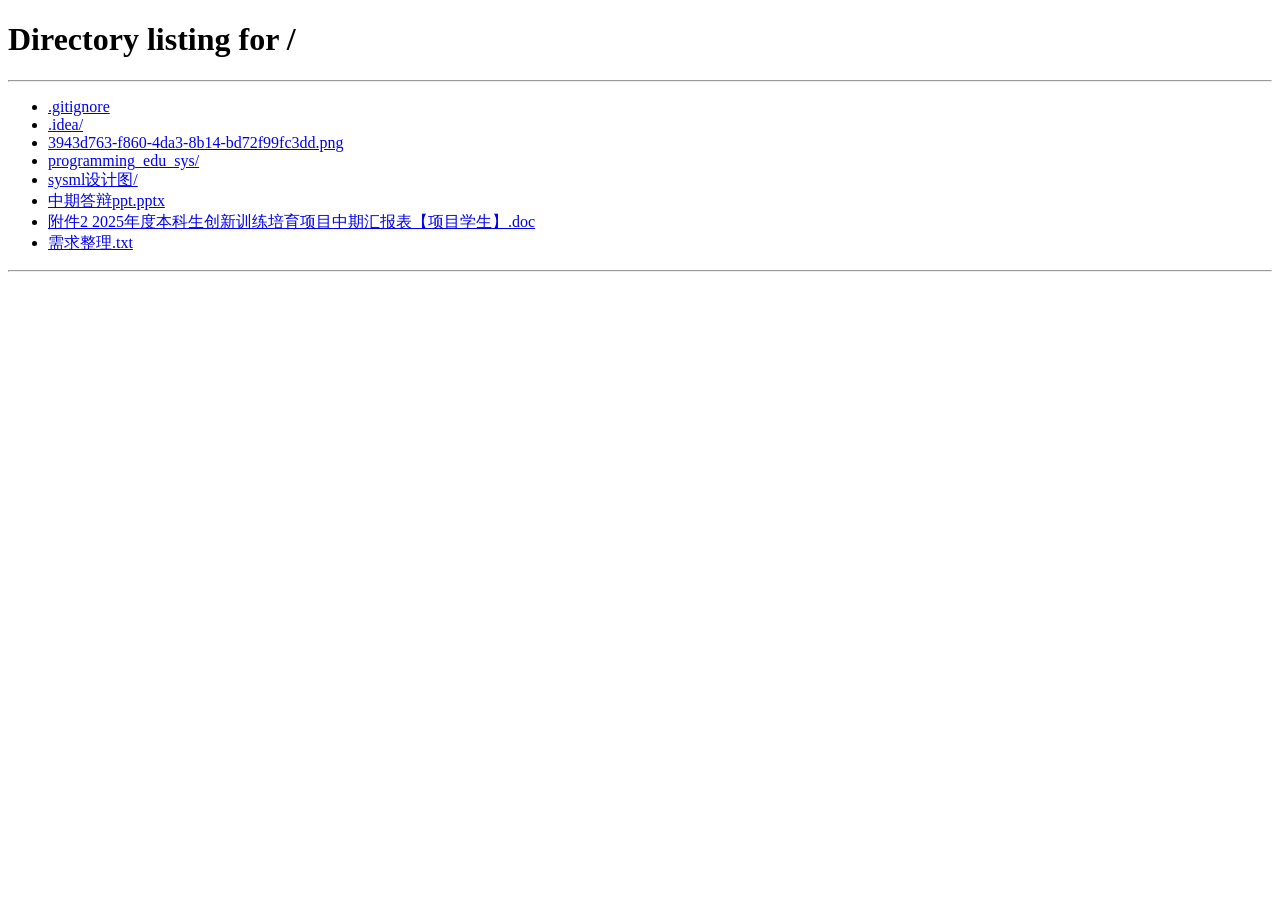
==== programming_edu_sys/server/static/chat.html @ 96a0993f "修正了前后端的一些bug" ====
<!DOCTYPE html>
<html lang="zh-CN">
<head>
  <meta charset="UTF-8">
  <meta name="viewport" content="width=device-width, initial-scale=1.0">
  <title>编程教育智能体系统 - 对话页</title>
  <style>
    :root {
      --bg: linear-gradient(180deg, #f7fbff, #edf3f8);
      --panel: rgba(255, 255, 255, 0.94);
      --line: #d7e1ea;
      --ink: #17232f;
      --muted: #677788;
      --accent: #1565c0;
      --accent-2: #0f766e;
      --user-bubble: linear-gradient(135deg, #dbeafe, #c7e9ff);
      --bot-bubble: linear-gradient(135deg, #ffffff, #f4f8fb);
      --soft: #f4f8fb;
      --shadow: 0 24px 60px rgba(20, 36, 52, 0.10);
    }

    * { box-sizing: border-box; }

    body {
      margin: 0;
      min-height: 100vh;
      background:
        radial-gradient(circle at top left, rgba(21, 101, 192, 0.10), transparent 30%),
        radial-gradient(circle at bottom right, rgba(15, 118, 110, 0.08), transparent 28%),
        var(--bg);
      color: var(--ink);
      font-family: "Segoe UI", "PingFang SC", "Microsoft YaHei", sans-serif;
    }

    .layout {
      width: min(1280px, 100%);
      margin: 0 auto;
      padding: 20px;
      display: grid;
      grid-template-columns: 300px minmax(0, 1fr);
      gap: 20px;
    }

    .card {
      background: var(--panel);
      border: 1px solid rgba(215, 225, 234, 0.95);
      border-radius: 24px;
      box-shadow: var(--shadow);
      backdrop-filter: blur(10px);
    }

    .sidebar {
      padding: 20px;
      display: grid;
      grid-template-rows: auto auto 1fr auto;
      gap: 16px;
      min-height: calc(100vh - 40px);
    }

    .brand h1 {
      margin: 0 0 10px;
      font-size: 24px;
      line-height: 1.25;
    }

    .meta {
      color: var(--muted);
      font-size: 14px;
      line-height: 1.7;
    }

    .toolbar {
      display: grid;
      grid-template-columns: repeat(5, 1fr);
      gap: 10px;
    }

    .primary,
    .secondary,
    .ghost {
      border: 0;
      border-radius: 14px;
      padding: 12px 14px;
      font: inherit;
      font-weight: 700;
      cursor: pointer;
      transition: transform .15s ease, opacity .15s ease;
    }

    .primary:hover,
    .secondary:hover,
    .ghost:hover {
      transform: translateY(-1px);
    }

    .primary {
      color: white;
      background: linear-gradient(135deg, var(--accent), #2a7de1);
    }

    .secondary {
      color: white;
      background: linear-gradient(135deg, var(--accent-2), #139689);
    }

    .ghost {
      background: #eef5fb;
      color: var(--ink);
    }

    .history {
      overflow: auto;
      padding-right: 4px;
      display: flex;
      flex-direction: column;
      gap: 10px;
    }

    .history-item {
      border: 1px solid var(--line);
      background: #fff;
      border-radius: 16px;
      padding: 14px;
      cursor: pointer;
      text-align: left;
      transition: border-color .15s ease, background .15s ease, transform .15s ease;
    }

    .history-item:hover {
      transform: translateY(-1px);
      border-color: #b8d2ec;
    }

    .history-item.active {
      border-color: rgba(21, 101, 192, 0.45);
      background: #edf5ff;
    }

    .history-title {
      font-size: 14px;
      font-weight: 700;
      margin-bottom: 8px;
    }

    .history-preview,
    .history-time {
      color: var(--muted);
      font-size: 12px;
      line-height: 1.5;
    }

    .chat {
      min-height: calc(100vh - 40px);
      display: grid;
      grid-template-rows: auto 1fr auto;
    }

    .chat-head {
      padding: 22px 24px;
      border-bottom: 1px solid var(--line);
      display: flex;
      justify-content: space-between;
      align-items: center;
      gap: 16px;
    }

    .chat-head h2 {
      margin: 0 0 6px;
      font-size: 24px;
    }

    .status-pill {
      padding: 8px 12px;
      border-radius: 999px;
      background: #edf7f6;
      color: var(--accent-2);
      font-size: 12px;
      font-weight: 700;
      white-space: nowrap;
    }

    .chat-body {
      padding: 26px 24px;
      overflow: auto;
      display: flex;
      flex-direction: column;
      gap: 18px;
    }

    .message-row {
      display: flex;
      flex-direction: column;
      gap: 6px;
    }

    .message-row.user {
      align-items: flex-end;
    }

    .message-row.bot {
      align-items: flex-start;
    }

    .message-meta {
      font-size: 12px;
      color: var(--muted);
      padding: 0 6px;
    }

    .bubble {
      position: relative;
      max-width: min(76ch, 88%);
      padding: 16px 18px;
      border-radius: 20px;
      border: 1px solid rgba(215, 225, 234, 0.9);
      white-space: pre-wrap;
      word-break: break-word;
      line-height: 1.75;
      box-shadow: 0 12px 30px rgba(16, 24, 40, 0.06);
    }

    .bubble.user {
      background: var(--user-bubble);
      border-bottom-right-radius: 6px;
    }

    .bubble.bot {
      background: var(--bot-bubble);
      border-bottom-left-radius: 6px;
    }

    .composer {
      padding: 18px 24px 24px;
      border-top: 1px solid var(--line);
      display: grid;
      gap: 12px;
    }

    .controls {
      display: grid;
      grid-template-columns: 170px minmax(0, 1fr) auto;
      gap: 12px;
      align-items: stretch;
    }

    select,
    textarea {
      width: 100%;
      border: 1px solid var(--line);
      border-radius: 16px;
      padding: 12px 14px;
      background: white;
      font: inherit;
      outline: none;
    }

    textarea {
      min-height: 120px;
      resize: vertical;
    }

    .hint {
      color: var(--muted);
      font-size: 13px;
    }

    .empty-state {
      padding: 18px;
      border-radius: 18px;
      background: var(--soft);
      color: var(--muted);
      font-size: 14px;
      line-height: 1.7;
    }

    @media (max-width: 980px) {
      .layout {
        grid-template-columns: 1fr;
      }

      .sidebar,
      .chat {
        min-height: auto;
      }
    }

    @media (max-width: 720px) {
      .controls {
        grid-template-columns: 1fr;
      }
    }
  </style>
</head>
<body>
  <div class="layout">
    <aside class="card sidebar">
      <section class="brand">
        <h1>编程教育智能体系统</h1>
        <div class="meta" id="userMeta">正在加载用户信息...</div>
      </section>

      <div class="toolbar">
        <button class="secondary" id="newChatBtn" type="button">新建对话</button>
        <button class="ghost" id="goLearnBtn" type="button">学习中心</button>
        <button class="ghost" id="goQuestionsBtn" type="button">题库大全</button>
        <button class="ghost" id="goProfileBtn" type="button">个人中心</button>
        <button class="ghost" id="logoutBtn" type="button">退出</button>
      </div>

      <section class="history" id="historyList">
        <div class="empty-state">还没有对话记录。发送第一条消息后，这里会自动生成会话列表。</div>
      </section>

      <div class="meta">
        左侧可切换历史对话。右侧会按会话保存消息，你重新登录后也能继续查看。
      </div>
    </aside>

    <section class="card chat">
      <header class="chat-head">
        <div>
          <h2 id="chatTitle">新对话</h2>
          <div class="meta">支持问答、练习生成、代码评估和个性化学习建议</div>
        </div>
        <div class="status-pill" id="authStatus">已登录</div>
      </header>

      <main class="chat-body" id="chatBody">
        <div class="empty-state">欢迎进入系统。你可以先试试“请解释 Python 的函数”，或者“生成一道列表练习题”。</div>
      </main>

      <section class="composer">
        <div class="controls">
          <select id="requestType">
            <option value="auto">自动判断</option>
            <option value="qa">问答</option>
            <option value="exercise">练习生成</option>
            <option value="evaluation">代码评估</option>
            <option value="personal">学习建议</option>
          </select>
          <textarea id="content" placeholder="请输入你的问题、练习需求或代码"></textarea>
          <button class="primary" id="sendBtn" type="button">发送</button>
        </div>
        <div class="hint">代码评估模式下可以直接粘贴 Python 代码。系统会自动把消息写入当前会话。</div>
      </section>
    </section>
  </div>

  <script>
    const userMeta = document.getElementById("userMeta");
    const historyList = document.getElementById("historyList");
    const chatBody = document.getElementById("chatBody");
    const chatTitle = document.getElementById("chatTitle");
    const authStatus = document.getElementById("authStatus");
    const goLearnBtn = document.getElementById("goLearnBtn");
    const goQuestionsBtn = document.getElementById("goQuestionsBtn");
    const goProfileBtn = document.getElementById("goProfileBtn");
    const logoutBtn = document.getElementById("logoutBtn");
    const newChatBtn = document.getElementById("newChatBtn");
    const requestType = document.getElementById("requestType");
    const content = document.getElementById("content");
    const sendBtn = document.getElementById("sendBtn");

    let accessToken = localStorage.getItem("pes_token");
    let refreshToken = localStorage.getItem("pes_refresh_token");
    let username = localStorage.getItem("pes_username");
    let currentConversationId = null;

    if (!accessToken || !refreshToken) {
      window.location.href = "/";
    }

    const saveAuth = (data) => {
      accessToken = data.access_token;
      refreshToken = data.refresh_token;
      username = data.username;
      localStorage.setItem("pes_token", data.access_token);
      localStorage.setItem("pes_refresh_token", data.refresh_token);
      localStorage.setItem("pes_username", data.username);
      localStorage.setItem("pes_expires_at", data.expires_at);
      localStorage.setItem("pes_refresh_expires_at", data.refresh_expires_at);
    };

    const clearAuth = () => {
      localStorage.removeItem("pes_token");
      localStorage.removeItem("pes_refresh_token");
      localStorage.removeItem("pes_username");
      localStorage.removeItem("pes_expires_at");
      localStorage.removeItem("pes_refresh_expires_at");
    };

    const formatTime = (value) => {
      if (!value) return "";
      return new Date(value).toLocaleString("zh-CN", {
        month: "2-digit",
        day: "2-digit",
        hour: "2-digit",
        minute: "2-digit"
      });
    };

    const refreshAuth = async () => {
      const response = await fetch("/auth/refresh", {
        method: "POST",
        headers: { "Content-Type": "application/json" },
        body: JSON.stringify({ refresh_token: refreshToken })
      });
      const data = await response.json();
      if (!response.ok) {
        throw new Error(data.detail || "登录已过期");
      }
      saveAuth(data);
      return data;
    };

    const authedFetch = async (url, options = {}, retry = true) => {
      const headers = {
        ...(options.headers || {}),
        Authorization: `Bearer ${accessToken}`
      };
      const response = await fetch(url, { ...options, headers });

      if (response.status === 401 && retry) {
        await refreshAuth();
        return authedFetch(url, options, false);
      }

      const data = await response.json();
      if (!response.ok) {
        throw new Error(data.detail || "请求失败");
      }
      return data;
    };

    const renderMessages = (messages) => {
      chatBody.innerHTML = "";
      if (!messages.length) {
        chatBody.innerHTML = '<div class="empty-state">这个对话还没有消息，发送第一条内容开始吧。</div>';
        return;
      }

      for (const message of messages) {
        const row = document.createElement("div");
        row.className = `message-row ${message.role === "assistant" ? "bot" : "user"}`;

        const meta = document.createElement("div");
        meta.className = "message-meta";
        meta.textContent = `${message.role === "assistant" ? "智能体" : "你"} · ${formatTime(message.created_at)}`;

        const bubble = document.createElement("div");
        bubble.className = `bubble ${message.role === "assistant" ? "bot" : "user"}`;
        bubble.textContent = message.content;

        row.appendChild(meta);
        row.appendChild(bubble);
        chatBody.appendChild(row);
      }

      chatBody.scrollTop = chatBody.scrollHeight;
    };

    const renderConversations = (items) => {
      historyList.innerHTML = "";
      if (!items.length) {
        historyList.innerHTML = '<div class="empty-state">还没有对话记录。发送第一条消息后，这里会自动生成会话列表。</div>';
        return;
      }

      for (const item of items) {
        const button = document.createElement("button");
        button.type = "button";
        button.className = `history-item${item.id === currentConversationId ? " active" : ""}`;
        button.innerHTML = `
          <div class="history-title">${item.title}</div>
          <div class="history-preview">${(item.last_message || "暂无内容").slice(0, 48)}</div>
          <div class="history-time">${formatTime(item.updated_at)} · ${item.message_count} 条消息</div>
        `;
        button.addEventListener("click", () => loadConversation(item.id));
        historyList.appendChild(button);
      }
    };

    const loadConversations = async () => {
      const data = await authedFetch("/chat/conversations");
      renderConversations(data.items || []);
      return data.items || [];
    };

    const loadConversation = async (conversationId) => {
      currentConversationId = conversationId;
      const data = await authedFetch(`/chat/conversations/${conversationId}`);
      chatTitle.textContent = data.conversation.title;
      renderMessages(data.messages || []);
      await loadConversations();
    };

    const appendOptimisticMessage = (text) => {
      const existingEmpty = chatBody.querySelector(".empty-state");
      if (existingEmpty) existingEmpty.remove();

      const row = document.createElement("div");
      row.className = "message-row user";
      row.innerHTML = `
        <div class="message-meta">你 · 刚刚</div>
        <div class="bubble user"></div>
      `;
      row.querySelector(".bubble").textContent = text;
      chatBody.appendChild(row);
      chatBody.scrollTop = chatBody.scrollHeight;
    };

    const resetConversationView = () => {
      currentConversationId = null;
      chatTitle.textContent = "新对话";
      chatBody.innerHTML = '<div class="empty-state">欢迎进入系统。你可以先试试“请解释 Python 的函数”，或者“生成一道列表练习题”。</div>';
      loadConversations();
    };

    const sendMessage = async () => {
      const text = content.value.trim();
      if (!text) return;

      appendOptimisticMessage(text);
      content.value = "";
      sendBtn.disabled = true;
      sendBtn.textContent = "发送中...";
      authStatus.textContent = "处理中";

      try {
        const result = await authedFetch("/agent/request", {
          method: "POST",
          headers: { "Content-Type": "application/json" },
          body: JSON.stringify({
            request_type: requestType.value,
            content: text,
            conversation_id: currentConversationId
          })
        });
        currentConversationId = result.conversation_id;
        await loadConversation(currentConversationId);
      } catch (error) {
        const row = document.createElement("div");
        row.className = "message-row bot";
        row.innerHTML = `
          <div class="message-meta">系统 · 刚刚</div>
          <div class="bubble bot"></div>
        `;
        row.querySelector(".bubble").textContent = `请求失败：${error.message}`;
        chatBody.appendChild(row);
      } finally {
        sendBtn.disabled = false;
        sendBtn.textContent = "发送";
        authStatus.textContent = "已登录";
      }
    };

    sendBtn.addEventListener("click", sendMessage);
    content.addEventListener("keydown", (event) => {
      if ((event.ctrlKey || event.metaKey) && event.key === "Enter") {
        sendMessage();
      }
    });

    newChatBtn.addEventListener("click", resetConversationView);
    goLearnBtn.addEventListener("click", () => {
      window.location.href = "/learn";
    });
    goQuestionsBtn.addEventListener("click", () => {
      window.location.href = "/questions";
    });
    goProfileBtn.addEventListener("click", () => {
      window.location.href = "/profile";
    });

    logoutBtn.addEventListener("click", async () => {
      try {
        await authedFetch("/auth/logout", { method: "POST" });
      } catch (_) {
      } finally {
        clearAuth();
        window.location.href = "/";
      }
    });

    const bootstrap = async () => {
      try {
        const me = await authedFetch("/auth/me");
        userMeta.textContent = `当前用户：${me.username}`;
        const items = await loadConversations();
        if (items.length) {
          await loadConversation(items[0].id);
        }
      } catch (error) {
        clearAuth();
        window.location.href = "/";
      }
    };

    bootstrap();
  </script>
</body>
</html>
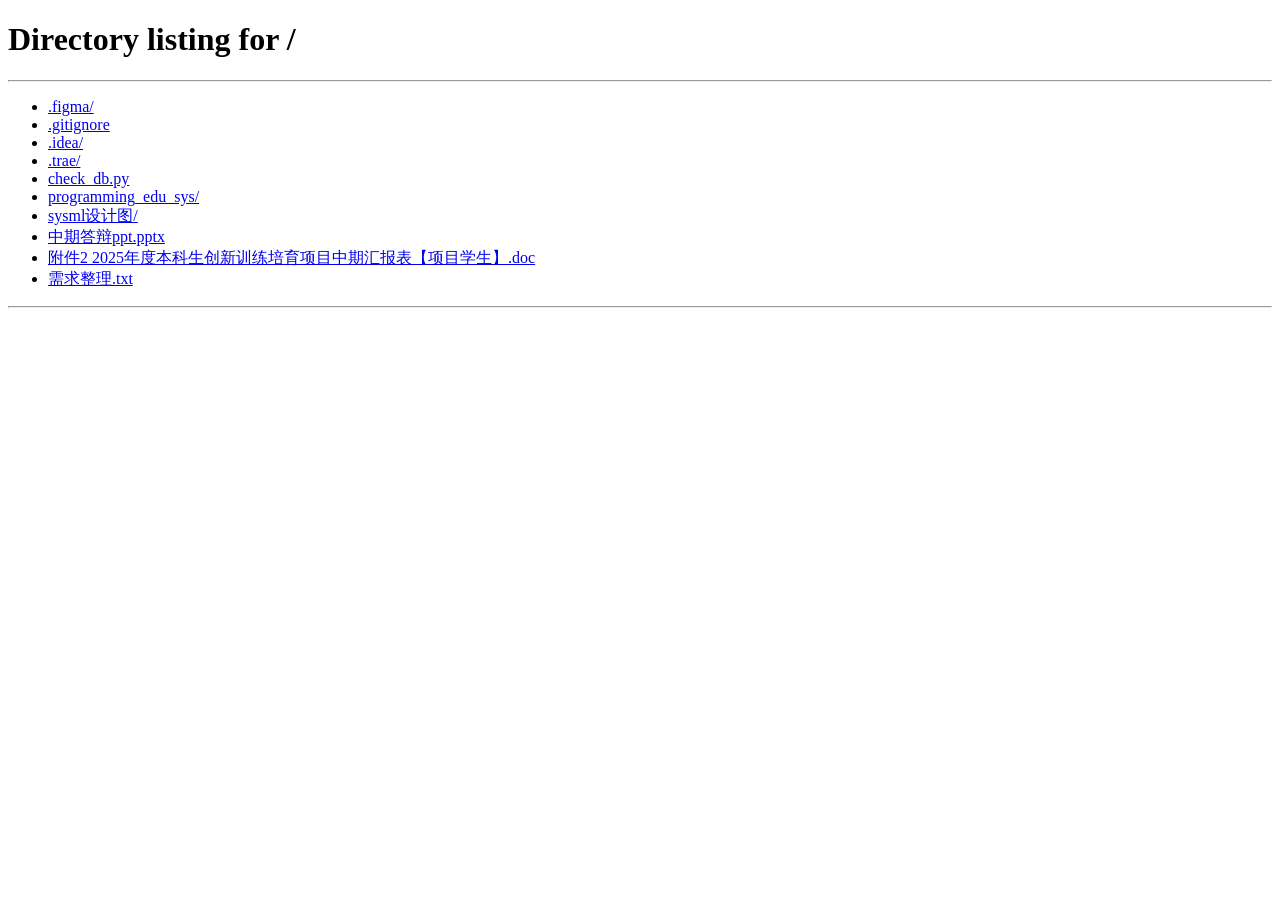
==== commit 47a42747: "init" ====
--- a/programming_edu_sys/server/static/chat.html
+++ b/programming_edu_sys/server/static/chat.html
@@ -3,358 +3,867 @@
 <head>
   <meta charset="UTF-8">
   <meta name="viewport" content="width=device-width, initial-scale=1.0">
-  <title>编程教育智能体系统 - 对话页</title>
+  <title>AI 助手 - CodeMentor</title>
   <style>
-    :root {
-      --bg: linear-gradient(180deg, #f7fbff, #edf3f8);
-      --panel: rgba(255, 255, 255, 0.94);
-      --line: #d7e1ea;
-      --ink: #17232f;
-      --muted: #677788;
-      --accent: #1565c0;
-      --accent-2: #0f766e;
-      --user-bubble: linear-gradient(135deg, #dbeafe, #c7e9ff);
-      --bot-bubble: linear-gradient(135deg, #ffffff, #f4f8fb);
-      --soft: #f4f8fb;
-      --shadow: 0 24px 60px rgba(20, 36, 52, 0.10);
-    }
-
-    * { box-sizing: border-box; }
-
-    body {
-      margin: 0;
-      min-height: 100vh;
-      background:
-        radial-gradient(circle at top left, rgba(21, 101, 192, 0.10), transparent 30%),
-        radial-gradient(circle at bottom right, rgba(15, 118, 110, 0.08), transparent 28%),
-        var(--bg);
-      color: var(--ink);
-      font-family: "Segoe UI", "PingFang SC", "Microsoft YaHei", sans-serif;
-    }
-
-    .layout {
-      width: min(1280px, 100%);
-      margin: 0 auto;
-      padding: 20px;
-      display: grid;
-      grid-template-columns: 300px minmax(0, 1fr);
-      gap: 20px;
-    }
-
-    .card {
-      background: var(--panel);
-      border: 1px solid rgba(215, 225, 234, 0.95);
-      border-radius: 24px;
-      box-shadow: var(--shadow);
-      backdrop-filter: blur(10px);
-    }
-
+    * { box-sizing: border-box; margin: 0; padding: 0; }
+
+    html, body {
+      font-family: Inter, "PingFang SC", "Hiragino Sans GB", "Microsoft YaHei", SimHei, Arial, Helvetica, sans-serif;
+      background: #f9f8f6;
+      color: #3a3a3a;
+      height: 100vh;
+      overflow: hidden;
+    }
+
+    /* ========== 顶部导航栏 ========== */
+    .topbar {
+      display: flex;
+      align-items: center;
+      justify-content: space-between;
+      border-bottom: 1px solid #e5e2dd;
+      box-shadow: 0px 1px 3px rgba(0,0,0,0.04), 0px 1px 2px rgba(0,0,0,0.02);
+      background: #ffffff;
+      padding: 0 32px;
+      height: 65px;
+      flex-shrink: 0;
+    }
+
+    .topbar-left {
+      display: flex;
+      align-items: center;
+      column-gap: 12px;
+    }
+
+    .logo-icon {
+      display: flex;
+      align-items: center;
+      justify-content: center;
+      border-radius: 10px;
+      background: #6b9ab8;
+      width: 36px;
+      height: 36px;
+      color: #fff;
+      font-size: 18px;
+    }
+
+    .logo-text {
+      line-height: 24px;
+      color: #3a3a3a;
+      font-size: 16px;
+      font-weight: 500;
+    }
+
+    .topbar-nav {
+      display: flex;
+      align-items: center;
+      column-gap: 8px;
+    }
+
+    .nav-btn {
+      display: flex;
+      align-items: center;
+      justify-content: center;
+      column-gap: 6px;
+      border-radius: 8px;
+      padding: 8px 16px;
+      height: 36px;
+      border: none;
+      background: transparent;
+      color: #8a8a8a;
+      font-size: 14px;
+      font-weight: 500;
+      cursor: pointer;
+      text-decoration: none;
+      transition: all 0.2s ease;
+    }
+
+    .nav-btn:hover {
+      background: #f9f8f6;
+      color: #3a3a3a;
+    }
+
+    .nav-btn.active {
+      background: #e8f1f8;
+      color: #7aa8c7;
+    }
+
+    .nav-btn svg {
+      width: 18px;
+      height: 18px;
+    }
+
+    .topbar-user {
+      display: flex;
+      align-items: center;
+      gap: 12px;
+    }
+
+    .user-avatar {
+      display: flex;
+      align-items: center;
+      justify-content: center;
+      border-radius: 50%;
+      width: 32px;
+      height: 32px;
+      background: linear-gradient(135deg, #5b8aaf, #4a5568);
+      color: #ffffff;
+      font-size: 14px;
+      font-weight: 500;
+      cursor: pointer;
+    }
+
+    .logout-btn {
+      display: flex;
+      align-items: center;
+      justify-content: center;
+      border-radius: 8px;
+      padding: 6px 12px;
+      border: none;
+      background: transparent;
+      color: #8a8a8a;
+      font-size: 13px;
+      font-weight: 500;
+      cursor: pointer;
+      transition: all 0.2s ease;
+    }
+
+    .logout-btn:hover {
+      background: #f9f8f6;
+      color: #c53030;
+    }
+
+    /* ========== 主体布局 ========== */
+    .chat-page {
+      display: flex;
+      background: #f9f8f6;
+      height: calc(100vh - 65px);
+      overflow: hidden;
+    }
+
+    /* ========== 左侧历史记录 ========== */
     .sidebar {
-      padding: 20px;
-      display: grid;
-      grid-template-rows: auto auto 1fr auto;
-      gap: 16px;
-      min-height: calc(100vh - 40px);
-    }
-
-    .brand h1 {
-      margin: 0 0 10px;
-      font-size: 24px;
-      line-height: 1.25;
-    }
-
-    .meta {
-      color: var(--muted);
+      display: flex;
+      flex-direction: column;
+      flex-shrink: 0;
+      border-right: 1px solid #e5e2dd;
+      background: #ffffff;
+      padding: 16px;
+      width: 300px;
+      height: 100%;
+      gap: 12px;
+    }
+
+    .new-chat-btn {
+      display: flex;
+      align-items: center;
+      justify-content: center;
+      gap: 8px;
+      border-radius: 10px;
+      padding: 12px 16px;
+      border: none;
+      background: #6b9ab8;
+      color: #ffffff;
       font-size: 14px;
-      line-height: 1.7;
-    }
-
-    .toolbar {
-      display: grid;
-      grid-template-columns: repeat(5, 1fr);
-      gap: 10px;
-    }
-
-    .primary,
-    .secondary,
-    .ghost {
-      border: 0;
-      border-radius: 14px;
-      padding: 12px 14px;
-      font: inherit;
-      font-weight: 700;
+      font-weight: 500;
       cursor: pointer;
-      transition: transform .15s ease, opacity .15s ease;
-    }
-
-    .primary:hover,
-    .secondary:hover,
-    .ghost:hover {
+      transition: all 0.2s ease;
+      flex-shrink: 0;
+    }
+
+    .new-chat-btn:hover {
+      background: #5a8aa7;
       transform: translateY(-1px);
-    }
-
-    .primary {
-      color: white;
-      background: linear-gradient(135deg, var(--accent), #2a7de1);
-    }
-
-    .secondary {
-      color: white;
-      background: linear-gradient(135deg, var(--accent-2), #139689);
-    }
-
-    .ghost {
-      background: #eef5fb;
-      color: var(--ink);
+      box-shadow: 0 4px 12px rgba(107, 154, 184, 0.3);
+    }
+
+    .new-chat-btn img {
+      width: 18px;
+      height: 18px;
     }
 
     .history {
-      overflow: auto;
-      padding-right: 4px;
+      overflow-y: auto;
       display: flex;
       flex-direction: column;
-      gap: 10px;
+      gap: 8px;
+      flex: 1;
     }
 
     .history-item {
-      border: 1px solid var(--line);
+      border: 1px solid #e5e2dd;
       background: #fff;
-      border-radius: 16px;
-      padding: 14px;
+      border-radius: 10px;
+      padding: 12px;
       cursor: pointer;
       text-align: left;
-      transition: border-color .15s ease, background .15s ease, transform .15s ease;
+      transition: all 0.2s ease;
+      display: flex;
+      align-items: flex-start;
+      justify-content: space-between;
+      gap: 8px;
+      position: relative;
     }
 
     .history-item:hover {
-      transform: translateY(-1px);
-      border-color: #b8d2ec;
+      border-color: #c5d5e0;
+      background: #f9f8f6;
     }
 
     .history-item.active {
-      border-color: rgba(21, 101, 192, 0.45);
-      background: #edf5ff;
+      border-color: #6b9ab8;
+      background: #e8f1f8;
+    }
+
+    .history-item.pinned {
+      border-left: 3px solid #6b9ab8;
+    }
+
+    .history-content {
+      flex: 1;
+      min-width: 0;
     }
 
     .history-title {
       font-size: 14px;
-      font-weight: 700;
-      margin-bottom: 8px;
-    }
-
-    .history-preview,
-    .history-time {
-      color: var(--muted);
+      font-weight: 500;
+      margin-bottom: 4px;
+      color: #3a3a3a;
+      white-space: nowrap;
+      overflow: hidden;
+      text-overflow: ellipsis;
+    }
+
+    .history-preview {
+      color: #8a8a8a;
       font-size: 12px;
       line-height: 1.5;
-    }
-
-    .chat {
-      min-height: calc(100vh - 40px);
-      display: grid;
-      grid-template-rows: auto 1fr auto;
-    }
-
-    .chat-head {
-      padding: 22px 24px;
-      border-bottom: 1px solid var(--line);
+      white-space: nowrap;
+      overflow: hidden;
+      text-overflow: ellipsis;
+    }
+
+    .history-time {
+      color: #8a8a8a;
+      font-size: 11px;
+      margin-top: 4px;
+    }
+
+    .history-menu-btn {
+      width: 28px;
+      height: 28px;
+      border-radius: 6px;
+      border: none;
+      background: transparent;
+      cursor: pointer;
+      display: flex;
+      align-items: center;
+      justify-content: center;
+      flex-shrink: 0;
+      opacity: 1;
+      transition: all 0.2s ease;
+    }
+
+    .history-menu-btn:hover {
+      background: #e5e2dd;
+    }
+
+    .history-menu-btn:hover {
+      background: #e5e2dd;
+    }
+
+    .history-menu-btn img {
+      width: 16px;
+      height: 16px;
+    }
+
+    /* 下拉菜单 */
+    .history-menu {
+      position: absolute;
+      right: 8px;
+      top: 40px;
+      background: #ffffff;
+      border: 1px solid #e5e2dd;
+      border-radius: 8px;
+      box-shadow: 0 4px 12px rgba(0, 0, 0, 0.1);
+      min-width: 120px;
+      z-index: 1000;
+      opacity: 0;
+      visibility: hidden;
+      transform: translateY(-5px);
+      transition: all 0.2s ease;
+    }
+
+    .history-menu.show {
+      opacity: 1;
+      visibility: visible;
+      transform: translateY(0);
+    }
+
+    .history-menu-item {
+      padding: 10px 14px;
+      font-size: 13px;
+      color: #3a3a3a;
+      cursor: pointer;
+      transition: all 0.15s ease;
+      display: flex;
+      align-items: center;
+      gap: 8px;
+      white-space: nowrap;
+    }
+
+    .history-menu-item:first-child {
+      border-radius: 8px 8px 0 0;
+    }
+
+    .history-menu-item:last-child {
+      border-radius: 0 0 8px 8px;
+    }
+
+    .history-menu-item:hover {
+      background: #f9f8f6;
+    }
+
+    .history-menu-item.delete {
+      color: #c53030;
+    }
+
+    .history-menu-item.delete:hover {
+      background: #fff5f5;
+    }
+
+    .history-menu-divider {
+      height: 1px;
+      background: #e5e2dd;
+      margin: 4px 0;
+    }
+
+    /* ========== 右侧聊天区 ========== */
+    .chat-container {
+      flex: 1;
+      display: flex;
+      flex-direction: column;
+      background: #f9f8f6;
+      height: 100%;
+      overflow: hidden;
+    }
+
+    .chat-header {
+      padding: 16px 24px;
+      border-bottom: 1px solid #e5e2dd;
+      background: #ffffff;
       display: flex;
       justify-content: space-between;
       align-items: center;
-      gap: 16px;
-    }
-
-    .chat-head h2 {
-      margin: 0 0 6px;
-      font-size: 24px;
+      flex-shrink: 0;
+    }
+
+    .chat-header-left {
+      display: flex;
+      align-items: center;
+      gap: 12px;
+    }
+
+    .agent-avatar {
+      width: 40px;
+      height: 40px;
+      border-radius: 10px;
+      overflow: hidden;
+      flex-shrink: 0;
+      background: #6b9ab8;
+      display: flex;
+      align-items: center;
+      justify-content: center;
+    }
+
+    .agent-avatar img {
+      width: 28px;
+      height: 28px;
+      object-fit: contain;
+    }
+
+    .chat-header-info h2 {
+      font-size: 16px;
+      font-weight: 500;
+      color: #3a3a3a;
+    }
+
+    .chat-header-info .meta {
+      font-size: 12px;
+      color: #8a8a8a;
+      margin-top: 2px;
     }
 
     .status-pill {
-      padding: 8px 12px;
-      border-radius: 999px;
-      background: #edf7f6;
-      color: var(--accent-2);
-      font-size: 12px;
-      font-weight: 700;
-      white-space: nowrap;
+      padding: 8px;
+      border-radius: 8px;
+      background: transparent;
+      cursor: pointer;
+      transition: all 0.2s ease;
+      display: flex;
+      align-items: center;
+      justify-content: center;
+    }
+
+    .status-pill:hover {
+      background: #f0f8f5;
+    }
+
+    .status-pill img {
+      width: 20px;
+      height: 20px;
+      opacity: 0.6;
+    }
+
+    .status-pill:hover img {
+      opacity: 0.8;
     }
 
     .chat-body {
-      padding: 26px 24px;
-      overflow: auto;
+      flex: 1;
+      padding: 20px 24px;
+      overflow-y: auto;
       display: flex;
       flex-direction: column;
-      gap: 18px;
+      gap: 20px;
     }
 
     .message-row {
       display: flex;
+      gap: 12px;
+      max-width: 85%;
+    }
+
+    .message-row.user {
+      align-self: flex-end;
+      flex-direction: row-reverse;
+    }
+
+    .message-row.bot {
+      align-self: flex-start;
+    }
+
+    .message-avatar {
+      width: 36px;
+      height: 36px;
+      border-radius: 8px;
+      overflow: hidden;
+      flex-shrink: 0;
+      background: #6b9ab8;
+      display: flex;
+      align-items: center;
+      justify-content: center;
+    }
+
+    .message-avatar img {
+      width: 24px;
+      height: 24px;
+      object-fit: contain;
+    }
+
+    .message-avatar.user-avatar-text {
+      display: flex;
+      align-items: center;
+      justify-content: center;
+      background: linear-gradient(135deg, #5b8aaf, #4a5568);
+      color: #ffffff;
+      font-size: 14px;
+      font-weight: 500;
+    }
+
+    .message-content {
+      display: flex;
       flex-direction: column;
-      gap: 6px;
-    }
-
-    .message-row.user {
-      align-items: flex-end;
-    }
-
-    .message-row.bot {
-      align-items: flex-start;
+      gap: 4px;
     }
 
     .message-meta {
       font-size: 12px;
-      color: var(--muted);
-      padding: 0 6px;
+      color: #8a8a8a;
     }
 
     .bubble {
-      position: relative;
-      max-width: min(76ch, 88%);
-      padding: 16px 18px;
-      border-radius: 20px;
-      border: 1px solid rgba(215, 225, 234, 0.9);
+      padding: 12px 16px;
+      border-radius: 12px;
       white-space: pre-wrap;
       word-break: break-word;
-      line-height: 1.75;
-      box-shadow: 0 12px 30px rgba(16, 24, 40, 0.06);
+      line-height: 1.7;
+      box-shadow: 0 2px 8px rgba(0,0,0,0.04);
+      font-size: 14px;
     }
 
     .bubble.user {
-      background: var(--user-bubble);
-      border-bottom-right-radius: 6px;
+      background: #6b9ab8;
+      color: #ffffff;
+      border-bottom-right-radius: 4px;
     }
 
     .bubble.bot {
-      background: var(--bot-bubble);
-      border-bottom-left-radius: 6px;
+      background: #ffffff;
+      border: 1px solid #e5e2dd;
+      color: #3a3a3a;
+      border-bottom-left-radius: 4px;
     }
 
     .composer {
-      padding: 18px 24px 24px;
-      border-top: 1px solid var(--line);
-      display: grid;
+      padding: 16px 24px;
+      border-top: 1px solid #e5e2dd;
+      background: #ffffff;
+      flex-shrink: 0;
+    }
+
+    .controls {
+      display: flex;
       gap: 12px;
-    }
-
-    .controls {
-      display: grid;
-      grid-template-columns: 170px minmax(0, 1fr) auto;
-      gap: 12px;
-      align-items: stretch;
-    }
-
-    select,
+      align-items: center;
+    }
+
+    .input-wrapper {
+      flex: 1;
+      display: flex;
+      flex-direction: column;
+      gap: 8px;
+    }
+
     textarea {
       width: 100%;
-      border: 1px solid var(--line);
-      border-radius: 16px;
-      padding: 12px 14px;
+      border: 1px solid #e5e2dd;
+      border-radius: 10px;
+      padding: 12px 16px;
       background: white;
       font: inherit;
       outline: none;
-    }
-
-    textarea {
-      min-height: 120px;
+      color: #3a3a3a;
+      min-height: 80px;
+      max-height: 200px;
       resize: vertical;
+      font-size: 14px;
+    }
+
+    textarea:focus {
+      border-color: #6b9ab8;
+    }
+
+    /* ========== 向上弹出的下拉框 ========== */
+    .custom-select {
+      position: relative;
+      width: 140px;
+      flex-shrink: 0;
+      user-select: none;
+    }
+
+    .custom-select-trigger {
+      display: flex;
+      align-items: center;
+      justify-content: space-between;
+      border: 1.5px solid #e5e2dd;
+      border-radius: 8px;
+      padding: 10px 12px;
+      background: #ffffff;
+      color: #3a3a3a;
+      font-size: 13px;
+      font-weight: 500;
+      cursor: pointer;
+      transition: all 0.2s ease;
+    }
+
+    .custom-select:hover .custom-select-trigger {
+      border-color: #6b9ab8;
+    }
+
+    .custom-select.open .custom-select-trigger {
+      border-color: #6b9ab8;
+      background: #f9f8f6;
+    }
+
+    .custom-select-arrow {
+      width: 8px;
+      height: 8px;
+      border-right: 2px solid #8a8a8a;
+      border-bottom: 2px solid #8a8a8a;
+      transform: rotate(45deg);
+      transition: all 0.2s ease;
+      margin-left: 8px;
+    }
+
+    .custom-select.open .custom-select-arrow {
+      transform: rotate(225deg);
+      border-color: #6b9ab8;
+    }
+
+    /* 向上弹出 */
+    .custom-select-options {
+      position: absolute;
+      bottom: calc(100% + 8px);
+      left: 0;
+      right: 0;
+      background: #ffffff;
+      border: 1px solid #e5e2dd;
+      border-radius: 10px;
+      box-shadow: 0 -4px 20px rgba(0, 0, 0, 0.1);
+      opacity: 0;
+      visibility: hidden;
+      transform: translateY(10px);
+      transition: all 0.2s ease;
+      z-index: 1000;
+      max-height: 240px;
+      overflow-y: auto;
+      padding: 6px;
+    }
+
+    .custom-select.open .custom-select-options {
+      opacity: 1;
+      visibility: visible;
+      transform: translateY(0);
+    }
+
+    .custom-option {
+      display: flex;
+      align-items: center;
+      padding: 10px 12px;
+      border-radius: 6px;
+      cursor: pointer;
+      transition: all 0.15s ease;
+      font-size: 13px;
+      color: #3a3a3a;
+    }
+
+    .custom-option:hover {
+      background: #f0f7fc;
+      color: #5a8aa7;
+    }
+
+    .custom-option.selected {
+      background: #e8f1f8;
+      color: #4a7a97;
+      font-weight: 500;
+    }
+
+    .custom-select > select {
+      display: none !important;
+    }
+
+    .send-btn {
+      display: flex;
+      align-items: center;
+      justify-content: center;
+      border-radius: 8px;
+      padding: 10px 16px;
+      border: none;
+      background: #6b9ab8;
+      color: #ffffff;
+      font-size: 14px;
+      font-weight: 500;
+      cursor: pointer;
+      transition: all 0.2s ease;
+      height: 44px;
+      min-width: 44px;
+    }
+
+    .send-btn:hover {
+      background: #5a8aa7;
+    }
+
+    .send-btn:disabled {
+      background: #c5d5e0;
+      cursor: not-allowed;
+    }
+
+    .send-btn img {
+      width: 20px;
+      height: 20px;
     }
 
     .hint {
-      color: var(--muted);
-      font-size: 13px;
+      color: #8a8a8a;
+      font-size: 12px;
+      margin-top: 8px;
     }
 
     .empty-state {
-      padding: 18px;
-      border-radius: 18px;
-      background: var(--soft);
-      color: var(--muted);
+      padding: 40px;
+      border-radius: 12px;
+      background: #ffffff;
+      border: 1px dashed #e5e2dd;
+      color: #8a8a8a;
       font-size: 14px;
       line-height: 1.7;
-    }
-
+      text-align: center;
+    }
+
+    /* 编辑标题输入框 */
+    .edit-title-input {
+      width: 100%;
+      border: 1px solid #6b9ab8;
+      border-radius: 6px;
+      padding: 6px 10px;
+      font-size: 14px;
+      outline: none;
+      background: #fff;
+    }
+
+    /* 行内编辑标题容器 */
+    .inline-edit-container {
+      display: flex;
+      align-items: center;
+      gap: 8px;
+      width: 100%;
+    }
+
+    .inline-edit-container .edit-title-input {
+      flex: 1;
+      min-width: 0;
+    }
+
+    .inline-edit-btn {
+      padding: 6px 12px;
+      border: none;
+      border-radius: 6px;
+      background: #6b9ab8;
+      color: #fff;
+      font-size: 12px;
+      cursor: pointer;
+      transition: all 0.2s ease;
+      white-space: nowrap;
+    }
+
+    .inline-edit-btn:hover {
+      background: #5a8aa7;
+    }
+
+    .inline-edit-btn.cancel {
+      background: #e5e2dd;
+      color: #666;
+    }
+
+    .inline-edit-btn.cancel:hover {
+      background: #d5d2cd;
+    }
+
+    /* 响应式 */
     @media (max-width: 980px) {
-      .layout {
-        grid-template-columns: 1fr;
+      .sidebar {
+        width: 260px;
       }
-
-      .sidebar,
-      .chat {
-        min-height: auto;
+    }
+
+    @media (max-width: 720px) {
+      .chat-page {
+        flex-direction: column;
       }
-    }
-
-    @media (max-width: 720px) {
-      .controls {
-        grid-template-columns: 1fr;
+      .sidebar {
+        width: 100%;
+        height: auto;
+        max-height: 200px;
+        border-right: none;
+        border-bottom: 1px solid #e5e2dd;
       }
     }
   </style>
 </head>
 <body>
-  <div class="layout">
-    <aside class="card sidebar">
-      <section class="brand">
-        <h1>编程教育智能体系统</h1>
-        <div class="meta" id="userMeta">正在加载用户信息...</div>
+  <!-- 顶部导航栏 -->
+  <header class="topbar">
+    <div class="topbar-left">
+      <div class="logo-icon">&lt;/&gt;</div>
+      <span class="logo-text">CodeMentor</span>
+    </div>
+    <nav class="topbar-nav">
+      <a href="/learn" class="nav-btn">
+        <svg viewBox="0 0 24 24" fill="none" stroke="currentColor" stroke-width="2"><rect x="3" y="3" width="18" height="18" rx="2"/><path d="M3 9h18"/></svg>
+        学习中心
+      </a>
+      <a href="/questions" class="nav-btn">
+        <svg viewBox="0 0 24 24" fill="none" stroke="currentColor" stroke-width="2"><path d="M9 11l3 3L22 4"/><path d="M21 12v7a2 2 0 01-2 2H5a2 2 0 01-2-2V5a2 2 0 012-2h11"/></svg>
+        题库
+      </a>
+      <a href="/chat" class="nav-btn active">
+        <svg viewBox="0 0 24 24" fill="none" stroke="currentColor" stroke-width="2"><path d="M21 15a2 2 0 01-2 2H7l-4 4V5a2 2 0 012-2h14a2 2 0 012 2z"/></svg>
+        AI 助手
+      </a>
+      <a href="/profile" class="nav-btn">
+        <svg viewBox="0 0 24 24" fill="none" stroke="currentColor" stroke-width="2"><path d="M20 21v-2a4 4 0 00-4-4H8a4 4 0 00-4 4v2"/><circle cx="12" cy="7" r="4"/></svg>
+        个人中心
+      </a>
+    </nav>
+    <div class="topbar-user">
+      <div class="user-avatar" id="userAvatar">U</div>
+      <button class="logout-btn" id="logoutBtn" type="button">退出</button>
+    </div>
+  </header>
+
+  <!-- 主体 -->
+  <div class="chat-page">
+    <!-- 左侧历史记录 -->
+    <aside class="sidebar">
+      <button class="new-chat-btn" id="newChatBtn" type="button">
+        <img src="/images/new.png" alt="新建" onerror="this.style.display='none'">
+        <span>新建对话</span>
+      </button>
+      <section class="history" id="historyList">
+        <div class="empty-state">还没有对话记录</div>
       </section>
-
-      <div class="toolbar">
-        <button class="secondary" id="newChatBtn" type="button">新建对话</button>
-        <button class="ghost" id="goLearnBtn" type="button">学习中心</button>
-        <button class="ghost" id="goQuestionsBtn" type="button">题库大全</button>
-        <button class="ghost" id="goProfileBtn" type="button">个人中心</button>
-        <button class="ghost" id="logoutBtn" type="button">退出</button>
-      </div>
-
-      <section class="history" id="historyList">
-        <div class="empty-state">还没有对话记录。发送第一条消息后，这里会自动生成会话列表。</div>
-      </section>
-
-      <div class="meta">
-        左侧可切换历史对话。右侧会按会话保存消息，你重新登录后也能继续查看。
-      </div>
     </aside>
 
-    <section class="card chat">
-      <header class="chat-head">
-        <div>
-          <h2 id="chatTitle">新对话</h2>
-          <div class="meta">支持问答、练习生成、代码评估和个性化学习建议</div>
+    <!-- 右侧聊天区 -->
+    <section class="chat-container">
+      <header class="chat-header">
+        <div class="chat-header-left">
+          <div class="agent-avatar">
+            <img src="/images/agent.png" alt="AI助手" onerror="this.src='data:image/svg+xml,<svg xmlns=%22http://www.w3.org/2000/svg%22 viewBox=%220 0 100 100%22><rect fill=%22%236b9ab8%22 width=%22100%22 height=%22100%22/><text fill=%22white%22 x=%2250%22 y=%2260%22 text-anchor=%22middle%22 font-size=%2240%22>AI</text></svg>'">
+          </div>
+          <div class="chat-header-info">
+            <h2 id="chatTitle">Python 学习助手</h2>
+            <div class="meta">随时为你解答编程问题</div>
+          </div>
         </div>
-        <div class="status-pill" id="authStatus">已登录</div>
+        <div class="status-pill" id="authStatus" title="分享">
+          <img src="/images/share.png" alt="分享" onerror="this.style.display='none'; this.parentElement.textContent='已登录'">
+        </div>
       </header>
 
       <main class="chat-body" id="chatBody">
-        <div class="empty-state">欢迎进入系统。你可以先试试“请解释 Python 的函数”，或者“生成一道列表练习题”。</div>
+        <div class="empty-state">欢迎进入系统。你可以先试试"请解释 Python 的函数"，或者"生成一道列表练习题"。</div>
       </main>
 
       <section class="composer">
         <div class="controls">
-          <select id="requestType">
-            <option value="auto">自动判断</option>
-            <option value="qa">问答</option>
-            <option value="exercise">练习生成</option>
-            <option value="evaluation">代码评估</option>
-            <option value="personal">学习建议</option>
-          </select>
-          <textarea id="content" placeholder="请输入你的问题、练习需求或代码"></textarea>
-          <button class="primary" id="sendBtn" type="button">发送</button>
+          <div class="custom-select" id="requestTypeSelect">
+            <div class="custom-select-trigger">
+              <span class="custom-select-text">自动判断</span>
+              <div class="custom-select-arrow"></div>
+            </div>
+            <div class="custom-select-options">
+              <div class="custom-option selected" data-value="auto">自动判断</div>
+              <div class="custom-option" data-value="qa">问答</div>
+              <div class="custom-option" data-value="exercise">练习生成</div>
+              <div class="custom-option" data-value="evaluation">代码评估</div>
+              <div class="custom-option" data-value="personal">学习建议</div>
+            </div>
+            <select id="requestType" style="display: none;">
+              <option value="auto">自动判断</option>
+              <option value="qa">问答</option>
+              <option value="exercise">练习生成</option>
+              <option value="evaluation">代码评估</option>
+              <option value="personal">学习建议</option>
+            </select>
+          </div>
+          <div class="input-wrapper">
+            <textarea id="content" placeholder="请输入你的问题、练习需求或代码"></textarea>
+          </div>
+          <button class="send-btn" id="sendBtn" type="button">
+            <img src="/images/sent.png" alt="发送" onerror="this.style.display='none'; this.parentElement.textContent='发送'">
+          </button>
         </div>
-        <div class="hint">代码评估模式下可以直接粘贴 Python 代码。系统会自动把消息写入当前会话。</div>
       </section>
     </section>
   </div>
 
   <script>
-    const userMeta = document.getElementById("userMeta");
+    const userAvatar = document.getElementById("userAvatar");
     const historyList = document.getElementById("historyList");
     const chatBody = document.getElementById("chatBody");
     const chatTitle = document.getElementById("chatTitle");
     const authStatus = document.getElementById("authStatus");
-    const goLearnBtn = document.getElementById("goLearnBtn");
-    const goQuestionsBtn = document.getElementById("goQuestionsBtn");
-    const goProfileBtn = document.getElementById("goProfileBtn");
     const logoutBtn = document.getElementById("logoutBtn");
     const newChatBtn = document.getElementById("newChatBtn");
     const requestType = document.getElementById("requestType");
@@ -365,6 +874,7 @@
     let refreshToken = localStorage.getItem("pes_refresh_token");
     let username = localStorage.getItem("pes_username");
     let currentConversationId = null;
+    let conversations = [];
 
     if (!accessToken || !refreshToken) {
       window.location.href = "/";
@@ -406,9 +916,7 @@
         body: JSON.stringify({ refresh_token: refreshToken })
       });
       const data = await response.json();
-      if (!response.ok) {
-        throw new Error(data.detail || "登录已过期");
-      }
+      if (!response.ok) throw new Error(data.detail || "登录已过期");
       saveAuth(data);
       return data;
     };
@@ -419,17 +927,266 @@
         Authorization: `Bearer ${accessToken}`
       };
       const response = await fetch(url, { ...options, headers });
-
       if (response.status === 401 && retry) {
         await refreshAuth();
         return authedFetch(url, options, false);
       }
-
       const data = await response.json();
-      if (!response.ok) {
-        throw new Error(data.detail || "请求失败");
+      if (!response.ok) throw new Error(data.detail || "请求失败");
+      return data;
+    };
+
+    const escapeHTML = (value) => String(value ?? "").replace(/&/g, "&amp;").replace(/</g, "&lt;").replace(/>/g, "&gt;").replace(/"/g, "&quot;").replace(/'/g, "&#39;");
+
+    // ========== 对话历史管理 ==========
+    const renderConversations = () => {
+      // 如果有正在编辑的项，保持编辑状态
+      if (editingConversationId) {
+        const editingItem = document.querySelector(`.history-item[data-id="${editingConversationId}"]`);
+        if (editingItem && editingItem.querySelector('.inline-edit-container')) {
+          // 保持编辑状态，只更新其他项
+          const otherConversations = conversations.filter(c => c.id !== editingConversationId);
+          
+          // 排序：置顶的在前，然后按时间倒序
+          const sortedOthers = [...otherConversations].sort((a, b) => {
+            if (a.pinned && !b.pinned) return -1;
+            if (!a.pinned && b.pinned) return 1;
+            return new Date(b.updated_at) - new Date(a.updated_at);
+          });
+          
+          // 清除其他项并重新渲染
+          const allItems = historyList.querySelectorAll('.history-item:not([data-id="' + editingConversationId + '"])');
+          allItems.forEach(item => item.remove());
+          
+          // 在编辑项之前或之后插入其他项
+          sortedOthers.forEach(item => {
+            const div = createHistoryItemElement(item);
+            historyList.insertBefore(div, editingItem);
+          });
+          
+          return;
+        }
       }
-      return data;
+      
+      historyList.innerHTML = "";
+      if (!conversations.length) {
+        historyList.innerHTML = '<div class="empty-state">还没有对话记录</div>';
+        return;
+      }
+
+      // 排序：置顶的在前，然后按时间倒序
+      const sortedConversations = [...conversations].sort((a, b) => {
+        if (a.pinned && !b.pinned) return -1;
+        if (!a.pinned && b.pinned) return 1;
+        return new Date(b.updated_at) - new Date(a.updated_at);
+      });
+
+      sortedConversations.forEach(item => {
+        const div = createHistoryItemElement(item);
+        historyList.appendChild(div);
+      });
+    };
+
+    const createHistoryItemElement = (item) => {
+      const div = document.createElement("div");
+      div.className = `history-item${item.id === currentConversationId ? " active" : ""}${item.pinned ? " pinned" : ""}`;
+      div.dataset.id = item.id;
+      div.innerHTML = `
+        <div class="history-content">
+          <div class="history-title">${escapeHTML(item.title)}</div>
+          <div class="history-preview">${escapeHTML((item.last_message || "暂无内容").slice(0, 48))}</div>
+          <div class="history-time">${formatTime(item.updated_at)} · ${item.message_count} 条消息</div>
+        </div>
+        <button class="history-menu-btn" type="button" data-id="${item.id}">
+          <img src="/images/more.png" alt="更多" onerror="this.style.display='none'; this.parentElement.innerHTML='<span style=\\'font-size:12px;color:#8a8a8a;\\'>...</span>'">
+        </button>
+        <div class="history-menu" id="menu-${item.id}">
+          <div class="history-menu-item" data-action="edit" data-id="${item.id}">
+            <img src="/images/change.png" alt="" style="width:14px;height:14px;opacity:0.7;" onerror="this.style.display='none'">
+            <span>编辑标题</span>
+          </div>
+          <div class="history-menu-item" data-action="pin" data-id="${item.id}">
+            <img src="/images/top.png" alt="" style="width:14px;height:14px;opacity:0.7;" onerror="this.style.display='none'">
+            <span>${item.pinned ? '取消置顶' : '置顶'}</span>
+          </div>
+          <div class="history-menu-divider"></div>
+          <div class="history-menu-item delete" data-action="delete" data-id="${item.id}">
+            <img src="/images/delete.png" alt="" style="width:14px;height:14px;opacity:0.7;" onerror="this.style.display='none'">
+            <span>删除</span>
+          </div>
+        </div>
+      `;
+      
+      // 点击整个条目加载对话
+      div.addEventListener("click", (e) => {
+        if (e.target.closest('.history-menu-btn') || e.target.closest('.history-menu')) return;
+        loadConversation(item.id);
+      });
+
+      // 菜单按钮点击
+      const menuBtn = div.querySelector('.history-menu-btn');
+      const menu = div.querySelector('.history-menu');
+      
+      menuBtn.addEventListener('click', (e) => {
+        e.stopPropagation();
+        // 关闭其他菜单
+        document.querySelectorAll('.history-menu.show').forEach(m => {
+          if (m !== menu) m.classList.remove('show');
+        });
+        menu.classList.toggle('show');
+      });
+
+      // 菜单项点击
+      menu.querySelectorAll('.history-menu-item').forEach(menuItem => {
+        menuItem.addEventListener('click', (e) => {
+          e.stopPropagation();
+          const action = menuItem.dataset.action;
+          const id = menuItem.dataset.id;
+          menu.classList.remove('show');
+          
+          if (action === 'edit') editConversationTitle(id);
+          else if (action === 'pin') togglePinConversation(id);
+          else if (action === 'delete') deleteConversation(id);
+        });
+      });
+
+      return div;
+    };
+
+    const loadConversations = async () => {
+      const data = await authedFetch("/chat/conversations");
+      conversations = data.items || [];
+      renderConversations();
+      return conversations;
+    };
+
+    const loadConversation = async (conversationId) => {
+      currentConversationId = conversationId;
+      const data = await authedFetch(`/chat/conversations/${conversationId}`);
+      chatTitle.textContent = data.conversation.title;
+      renderMessages(data.messages || []);
+      renderConversations();
+    };
+
+    let editingConversationId = null;
+
+    const editConversationTitle = async (id) => {
+      const conversation = conversations.find(c => c.id === id);
+      if (!conversation) return;
+      
+      // 如果已经在编辑其他项，先取消
+      if (editingConversationId && editingConversationId !== id) {
+        renderConversations();
+      }
+      
+      editingConversationId = id;
+      
+      // 找到对应的 history-item 并替换为编辑模式
+      const historyItem = document.querySelector(`.history-item[data-id="${id}"]`);
+      if (!historyItem) return;
+      
+      const originalTitle = conversation.title;
+      
+      historyItem.innerHTML = `
+        <div class="history-content" style="flex: 1; min-width: 0;">
+          <div class="inline-edit-container">
+            <input type="text" class="edit-title-input" id="editTitleInput-${id}" value="${escapeHTML(originalTitle)}" />
+            <button class="inline-edit-btn" id="saveTitleBtn-${id}" type="button">保存</button>
+            <button class="inline-edit-btn cancel" id="cancelTitleBtn-${id}" type="button">取消</button>
+          </div>
+        </div>
+      `;
+      
+      const input = document.getElementById(`editTitleInput-${id}`);
+      const saveBtn = document.getElementById(`saveTitleBtn-${id}`);
+      const cancelBtn = document.getElementById(`cancelTitleBtn-${id}`);
+      
+      // 自动聚焦并选中所有文本
+      input.focus();
+      input.select();
+      
+      // 保存函数
+      const saveTitle = async () => {
+        const newTitle = input.value.trim();
+        if (newTitle && newTitle !== originalTitle) {
+          try {
+            await authedFetch(`/chat/conversations/${id}`, {
+              method: "PATCH",
+              headers: { "Content-Type": "application/json" },
+              body: JSON.stringify({ title: newTitle })
+            });
+            editingConversationId = null;
+            await loadConversations();
+            if (currentConversationId === id) {
+              chatTitle.textContent = newTitle;
+            }
+          } catch (error) {
+            alert("编辑失败: " + error.message);
+            editingConversationId = null;
+            renderConversations();
+          }
+        } else {
+          editingConversationId = null;
+          renderConversations();
+        }
+      };
+      
+      // 取消函数
+      const cancelEdit = () => {
+        editingConversationId = null;
+        renderConversations();
+      };
+      
+      saveBtn.addEventListener('click', saveTitle);
+      cancelBtn.addEventListener('click', cancelEdit);
+      
+      // 回车保存，ESC取消
+      input.addEventListener('keydown', (e) => {
+        if (e.key === 'Enter') {
+          saveTitle();
+        } else if (e.key === 'Escape') {
+          cancelEdit();
+        }
+      });
+      
+      // 点击外部取消
+      const handleClickOutside = (e) => {
+        if (!historyItem.contains(e.target)) {
+          cancelEdit();
+          document.removeEventListener('click', handleClickOutside);
+        }
+      };
+      
+      setTimeout(() => {
+        document.addEventListener('click', handleClickOutside);
+      }, 0);
+    };
+
+    const togglePinConversation = async (id) => {
+      const conversation = conversations.find(c => c.id === id);
+      if (!conversation) return;
+      
+      try {
+        // 这里需要后端支持置顶功能，暂时前端模拟
+        conversation.pinned = !conversation.pinned;
+        renderConversations();
+      } catch (error) {
+        alert("操作失败: " + error.message);
+      }
+    };
+
+    const deleteConversation = async (id) => {
+      if (!confirm("确定要删除这个对话吗？")) return;
+      
+      try {
+        await authedFetch(`/chat/conversations/${id}`, { method: "DELETE" });
+        if (currentConversationId === id) {
+          resetConversationView();
+        }
+        await loadConversations();
+      } catch (error) {
+        alert("删除失败: " + error.message);
+      }
     };
 
     const renderMessages = (messages) => {
@@ -439,59 +1196,29 @@
         return;
       }
 
-      for (const message of messages) {
+      messages.forEach(message => {
         const row = document.createElement("div");
         row.className = `message-row ${message.role === "assistant" ? "bot" : "user"}`;
 
-        const meta = document.createElement("div");
-        meta.className = "message-meta";
-        meta.textContent = `${message.role === "assistant" ? "智能体" : "你"} · ${formatTime(message.created_at)}`;
-
-        const bubble = document.createElement("div");
-        bubble.className = `bubble ${message.role === "assistant" ? "bot" : "user"}`;
-        bubble.textContent = message.content;
-
-        row.appendChild(meta);
-        row.appendChild(bubble);
+        const isUser = message.role !== "assistant";
+        
+        row.innerHTML = `
+          <div class="message-avatar ${isUser ? 'user-avatar-text' : ''}">
+            ${isUser 
+              ? (username ? username.charAt(0).toUpperCase() : 'U')
+              : `<img src="/images/agent.png" alt="AI" onerror="this.style.display='none'; this.parentElement.textContent='AI'">`
+            }
+          </div>
+          <div class="message-content">
+            <div class="message-meta">${isUser ? "你" : "智能体"} · ${formatTime(message.created_at)}</div>
+            <div class="bubble ${isUser ? 'user' : 'bot'}">${escapeHTML(message.content)}</div>
+          </div>
+        `;
+
         chatBody.appendChild(row);
-      }
+      });
 
       chatBody.scrollTop = chatBody.scrollHeight;
-    };
-
-    const renderConversations = (items) => {
-      historyList.innerHTML = "";
-      if (!items.length) {
-        historyList.innerHTML = '<div class="empty-state">还没有对话记录。发送第一条消息后，这里会自动生成会话列表。</div>';
-        return;
-      }
-
-      for (const item of items) {
-        const button = document.createElement("button");
-        button.type = "button";
-        button.className = `history-item${item.id === currentConversationId ? " active" : ""}`;
-        button.innerHTML = `
-          <div class="history-title">${item.title}</div>
-          <div class="history-preview">${(item.last_message || "暂无内容").slice(0, 48)}</div>
-          <div class="history-time">${formatTime(item.updated_at)} · ${item.message_count} 条消息</div>
-        `;
-        button.addEventListener("click", () => loadConversation(item.id));
-        historyList.appendChild(button);
-      }
-    };
-
-    const loadConversations = async () => {
-      const data = await authedFetch("/chat/conversations");
-      renderConversations(data.items || []);
-      return data.items || [];
-    };
-
-    const loadConversation = async (conversationId) => {
-      currentConversationId = conversationId;
-      const data = await authedFetch(`/chat/conversations/${conversationId}`);
-      chatTitle.textContent = data.conversation.title;
-      renderMessages(data.messages || []);
-      await loadConversations();
     };
 
     const appendOptimisticMessage = (text) => {
@@ -501,18 +1228,20 @@
       const row = document.createElement("div");
       row.className = "message-row user";
       row.innerHTML = `
-        <div class="message-meta">你 · 刚刚</div>
-        <div class="bubble user"></div>
+        <div class="message-avatar user-avatar-text">${username ? username.charAt(0).toUpperCase() : 'U'}</div>
+        <div class="message-content">
+          <div class="message-meta">你 · 刚刚</div>
+          <div class="bubble user">${escapeHTML(text)}</div>
+        </div>
       `;
-      row.querySelector(".bubble").textContent = text;
       chatBody.appendChild(row);
       chatBody.scrollTop = chatBody.scrollHeight;
     };
 
     const resetConversationView = () => {
       currentConversationId = null;
-      chatTitle.textContent = "新对话";
-      chatBody.innerHTML = '<div class="empty-state">欢迎进入系统。你可以先试试“请解释 Python 的函数”，或者“生成一道列表练习题”。</div>';
+      chatTitle.textContent = "Python 学习助手";
+      chatBody.innerHTML = '<div class="empty-state">欢迎进入系统。你可以先试试"请解释 Python 的函数"，或者"生成一道列表练习题"。</div>';
       loadConversations();
     };
 
@@ -523,8 +1252,11 @@
       appendOptimisticMessage(text);
       content.value = "";
       sendBtn.disabled = true;
-      sendBtn.textContent = "发送中...";
-      authStatus.textContent = "处理中";
+      sendBtn.innerHTML = '<span style="opacity:0.7;">发送中...</span>';
+      // 处理中状态 - 暂时显示文字
+      const originalContent = authStatus.innerHTML;
+      authStatus.dataset.originalContent = originalContent;
+      authStatus.innerHTML = '<span style="font-size:12px;color:#6b9ab8;">处理中</span>';
 
       try {
         const result = await authedFetch("/agent/request", {
@@ -542,18 +1274,68 @@
         const row = document.createElement("div");
         row.className = "message-row bot";
         row.innerHTML = `
-          <div class="message-meta">系统 · 刚刚</div>
-          <div class="bubble bot"></div>
+          <div class="message-avatar"><img src="/images/agent.png" alt="AI" onerror="this.style.display='none'; this.parentElement.textContent='AI'"></div>
+          <div class="message-content">
+            <div class="message-meta">系统 · 刚刚</div>
+            <div class="bubble bot">请求失败：${escapeHTML(error.message)}</div>
+          </div>
         `;
-        row.querySelector(".bubble").textContent = `请求失败：${error.message}`;
         chatBody.appendChild(row);
       } finally {
         sendBtn.disabled = false;
-        sendBtn.textContent = "发送";
-        authStatus.textContent = "已登录";
+        sendBtn.innerHTML = '<img src="/images/sent.png" alt="发送" onerror="this.style.display=\'none\'; this.parentElement.textContent=\'发送\'">';
+        // 恢复分享图标
+        if (authStatus.dataset.originalContent) {
+          authStatus.innerHTML = authStatus.dataset.originalContent;
+          delete authStatus.dataset.originalContent;
+        }
       }
     };
 
+    // ========== 自定义下拉框功能 ==========
+    const initCustomSelect = (selectId) => {
+      const customSelect = document.getElementById(selectId);
+      if (!customSelect) return;
+
+      const trigger = customSelect.querySelector('.custom-select-trigger');
+      const options = customSelect.querySelectorAll('.custom-option');
+      const textSpan = customSelect.querySelector('.custom-select-text');
+      const hiddenSelect = customSelect.querySelector('select');
+
+      trigger.addEventListener('click', (e) => {
+        e.stopPropagation();
+        document.querySelectorAll('.custom-select.open').forEach(el => {
+          if (el !== customSelect) el.classList.remove('open');
+        });
+        customSelect.classList.toggle('open');
+      });
+
+      options.forEach(option => {
+        option.addEventListener('click', (e) => {
+          e.stopPropagation();
+          const value = option.dataset.value;
+          const text = option.textContent;
+
+          textSpan.textContent = text;
+          hiddenSelect.value = value;
+
+          options.forEach(opt => opt.classList.remove('selected'));
+          option.classList.add('selected');
+
+          customSelect.classList.remove('open');
+          hiddenSelect.dispatchEvent(new Event('change'));
+        });
+      });
+
+      document.addEventListener('click', () => {
+        customSelect.classList.remove('open');
+      });
+    };
+
+    // 初始化自定义下拉框
+    initCustomSelect('requestTypeSelect');
+
+    // ========== 事件监听 ==========
     sendBtn.addEventListener("click", sendMessage);
     content.addEventListener("keydown", (event) => {
       if ((event.ctrlKey || event.metaKey) && event.key === "Enter") {
@@ -562,15 +1344,6 @@
     });
 
     newChatBtn.addEventListener("click", resetConversationView);
-    goLearnBtn.addEventListener("click", () => {
-      window.location.href = "/learn";
-    });
-    goQuestionsBtn.addEventListener("click", () => {
-      window.location.href = "/questions";
-    });
-    goProfileBtn.addEventListener("click", () => {
-      window.location.href = "/profile";
-    });
 
     logoutBtn.addEventListener("click", async () => {
       try {
@@ -582,10 +1355,18 @@
       }
     });
 
+    // 点击外部关闭菜单
+    document.addEventListener('click', () => {
+      document.querySelectorAll('.history-menu.show').forEach(menu => {
+        menu.classList.remove('show');
+      });
+    });
+
     const bootstrap = async () => {
       try {
         const me = await authedFetch("/auth/me");
-        userMeta.textContent = `当前用户：${me.username}`;
+        username = me.username;
+        userAvatar.textContent = username.charAt(0).toUpperCase();
         const items = await loadConversations();
         if (items.length) {
           await loadConversation(items[0].id);
@@ -599,4 +1380,4 @@
     bootstrap();
   </script>
 </body>
-</html>
+</html>
